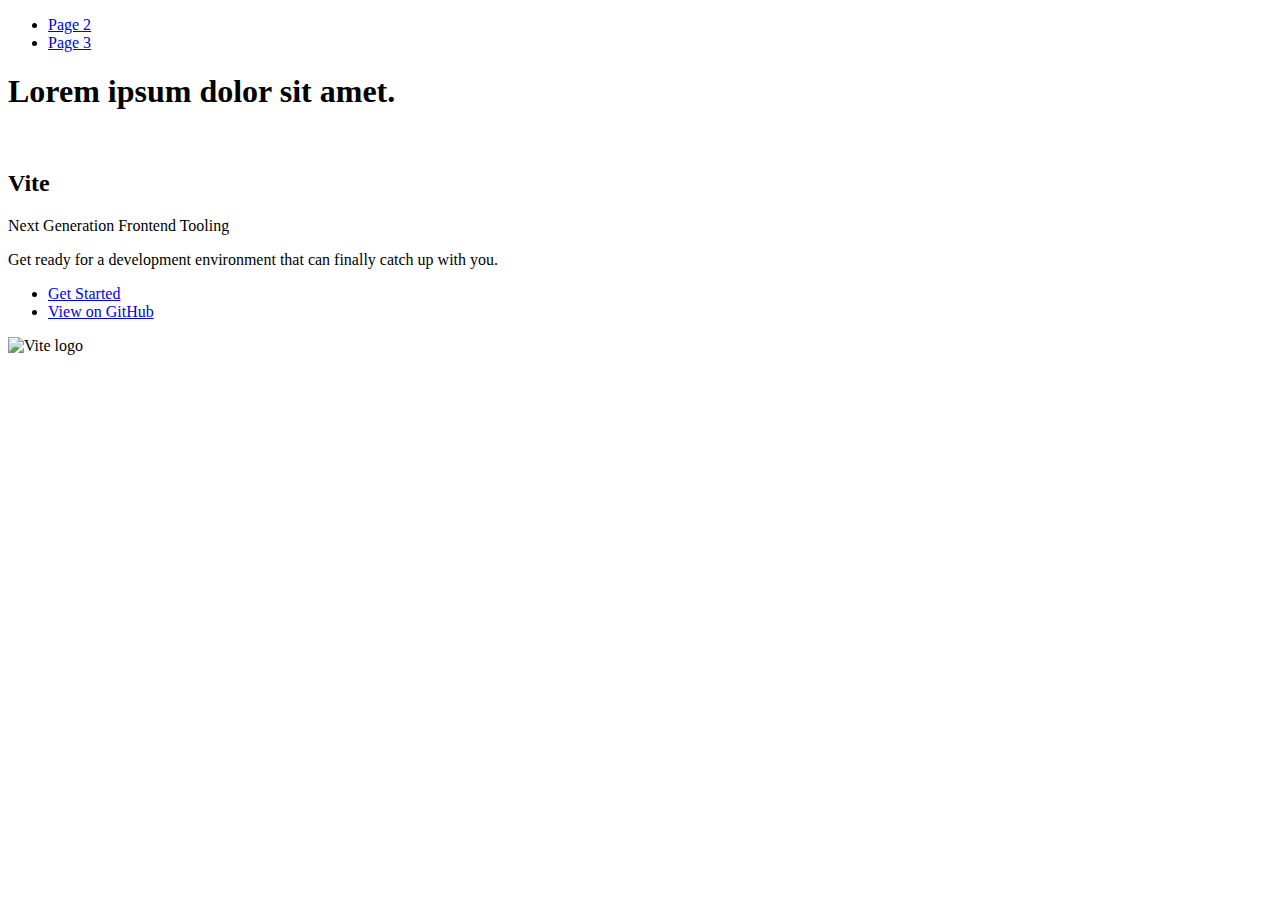
==== index.html @ 9b84ddc0 "Deploying to gh-pages from @ Jaroslaav13/goit-js-hw-11@220afd9c141392c98ee6fde21683ba2528458874 🚀" ====
<!DOCTYPE html>
<html lang="en">
  <head>
    <meta charset="UTF-8" />
    <link rel="icon" type="image/svg+xml" href="/goit-js-hw-11/favicon.svg" />
    <meta name="viewport" content="width=device-width, initial-scale=1.0" />
    <title>Vanilla App Template</title>
    
    <script type="module" crossorigin src="/goit-js-hw-11/commonHelpers.js"></script>
    <link rel="stylesheet" href="/goit-js-hw-11/assets/index-10c40100.css">
  </head>
  <body>
    <header class="header">
  <nav class="nav">
    <ul class="nav-list">
      <li class="nav-item">
        <a href="./page-2.html" class="nav-link">Page 2</a>
      </li>

      <li class="nav-item">
        <a href="./page-3.html" class="nav-link">Page 3</a>
      </li>
    </ul>
  </nav>
</header>


    <section>
      <h1>Lorem ipsum dolor sit amet.</h1>
      <!-- Path to images as from index.html file -->
      <img src="/goit-js-hw-11/assets/javascript-8dac5379.svg" alt="" />
    </section>

    <!-- Loads the specified .html file -->
    <section class="vite-promo">
  <div class="container">
    <div class="wrapper">
      <h2 class="title">
        <span class="gradient">Vite</span>
      </h2>
      <p class="text">Next Generation Frontend Tooling</p>
      <p class="tagline">
        Get ready for a development environment that can finally catch up with
        you.
      </p>

      <ul class="actions">
        <li class="action">
          <a
            class="link"
            href="https://vitejs.dev/guide/"
            target="_blank"
            rel="noopener noreferrer"
            >Get Started</a
          >
        </li>
        <li class="action">
          <a
            class="link"
            href="https://github.com/vitejs/vite"
            target="_blank"
            rel="noopener noreferrer"
            >View on GitHub</a
          >
        </li>
      </ul>
    </div>

    <div class="thumb">
      <!-- Path to images as from index.html file -->
      <img
        class="pic"
        src="/goit-js-hw-11/assets/vite-logo-51249ca9.png"
        alt="Vite logo"
        width="640"
        height="640"
      />
    </div>
  </div>
</section>


    
  </body>
</html>
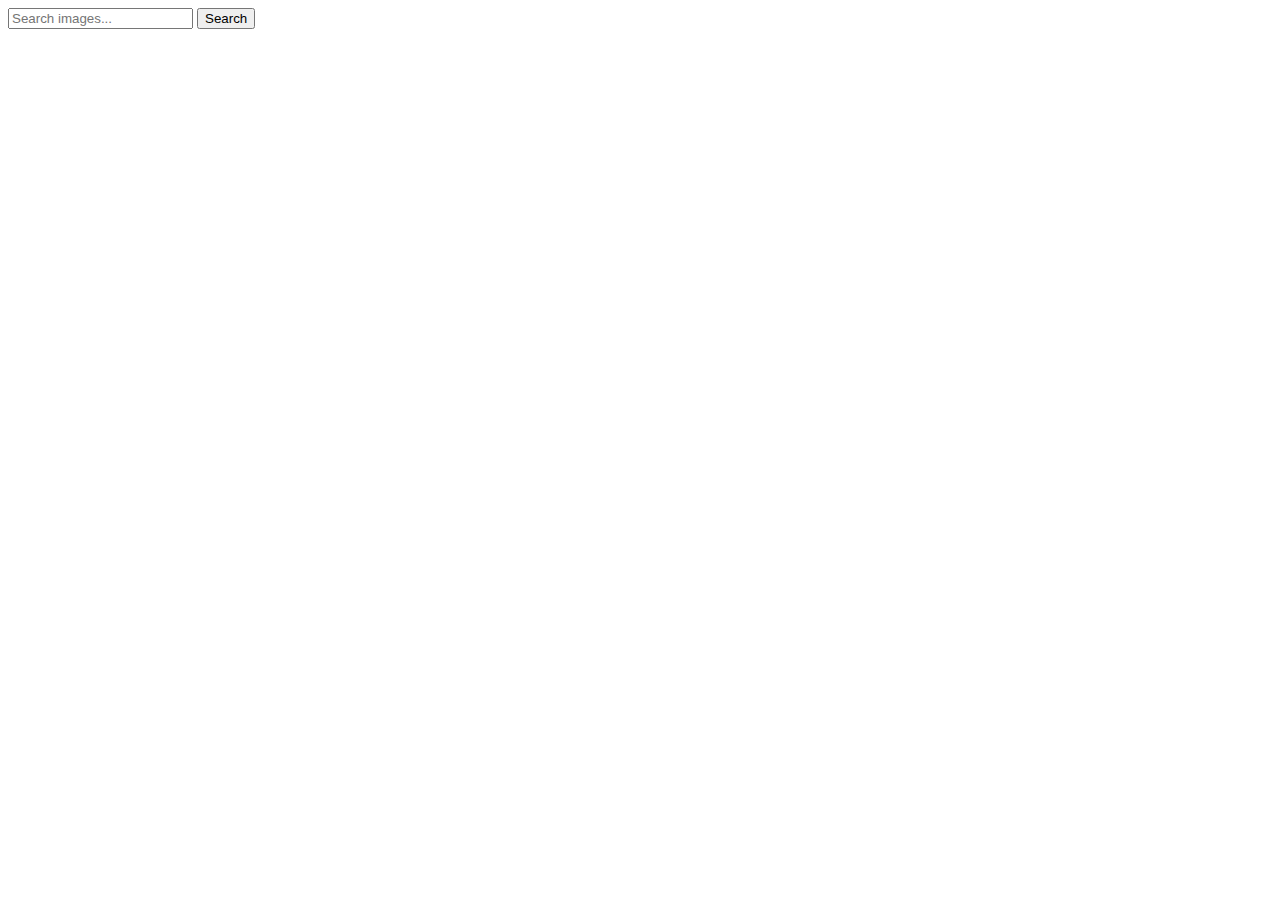
==== commit 52bb868a: "Deploying to gh-pages from @ Jaroslaav13/goit-js-hw-11@201ef878186809020bbf309e64981a4b29296e84 🚀" ====
--- a/index.html
+++ b/index.html
@@ -4,81 +4,20 @@
     <meta charset="UTF-8" />
     <link rel="icon" type="image/svg+xml" href="/goit-js-hw-11/favicon.svg" />
     <meta name="viewport" content="width=device-width, initial-scale=1.0" />
-    <title>Vanilla App Template</title>
+    <title>Home work 11</title>
     
     <script type="module" crossorigin src="/goit-js-hw-11/commonHelpers.js"></script>
-    <link rel="stylesheet" href="/goit-js-hw-11/assets/index-10c40100.css">
+    <link rel="stylesheet" href="/goit-js-hw-11/assets/index-e177edbe.css">
   </head>
   <body>
-    <header class="header">
-  <nav class="nav">
-    <ul class="nav-list">
-      <li class="nav-item">
-        <a href="./page-2.html" class="nav-link">Page 2</a>
-      </li>
-
-      <li class="nav-item">
-        <a href="./page-3.html" class="nav-link">Page 3</a>
-      </li>
-    </ul>
-  </nav>
-</header>
-
-
-    <section>
-      <h1>Lorem ipsum dolor sit amet.</h1>
-      <!-- Path to images as from index.html file -->
-      <img src="/goit-js-hw-11/assets/javascript-8dac5379.svg" alt="" />
-    </section>
-
-    <!-- Loads the specified .html file -->
-    <section class="vite-promo">
-  <div class="container">
-    <div class="wrapper">
-      <h2 class="title">
-        <span class="gradient">Vite</span>
-      </h2>
-      <p class="text">Next Generation Frontend Tooling</p>
-      <p class="tagline">
-        Get ready for a development environment that can finally catch up with
-        you.
-      </p>
-
-      <ul class="actions">
-        <li class="action">
-          <a
-            class="link"
-            href="https://vitejs.dev/guide/"
-            target="_blank"
-            rel="noopener noreferrer"
-            >Get Started</a
-          >
-        </li>
-        <li class="action">
-          <a
-            class="link"
-            href="https://github.com/vitejs/vite"
-            target="_blank"
-            rel="noopener noreferrer"
-            >View on GitHub</a
-          >
-        </li>
-      </ul>
-    </div>
-
-    <div class="thumb">
-      <!-- Path to images as from index.html file -->
-      <img
-        class="pic"
-        src="/goit-js-hw-11/assets/vite-logo-51249ca9.png"
-        alt="Vite logo"
-        width="640"
-        height="640"
-      />
-    </div>
-  </div>
-</section>
-
+  <section>
+    <form class="search-form" action="">
+      <label class="label-name" for="">
+        <input class="input-name" type="text" placeholder="Search images...">
+        <button class="search-btn" type="submit">Search</button>
+      </label>
+    </form>
+  </section>
 
     
   </body>
